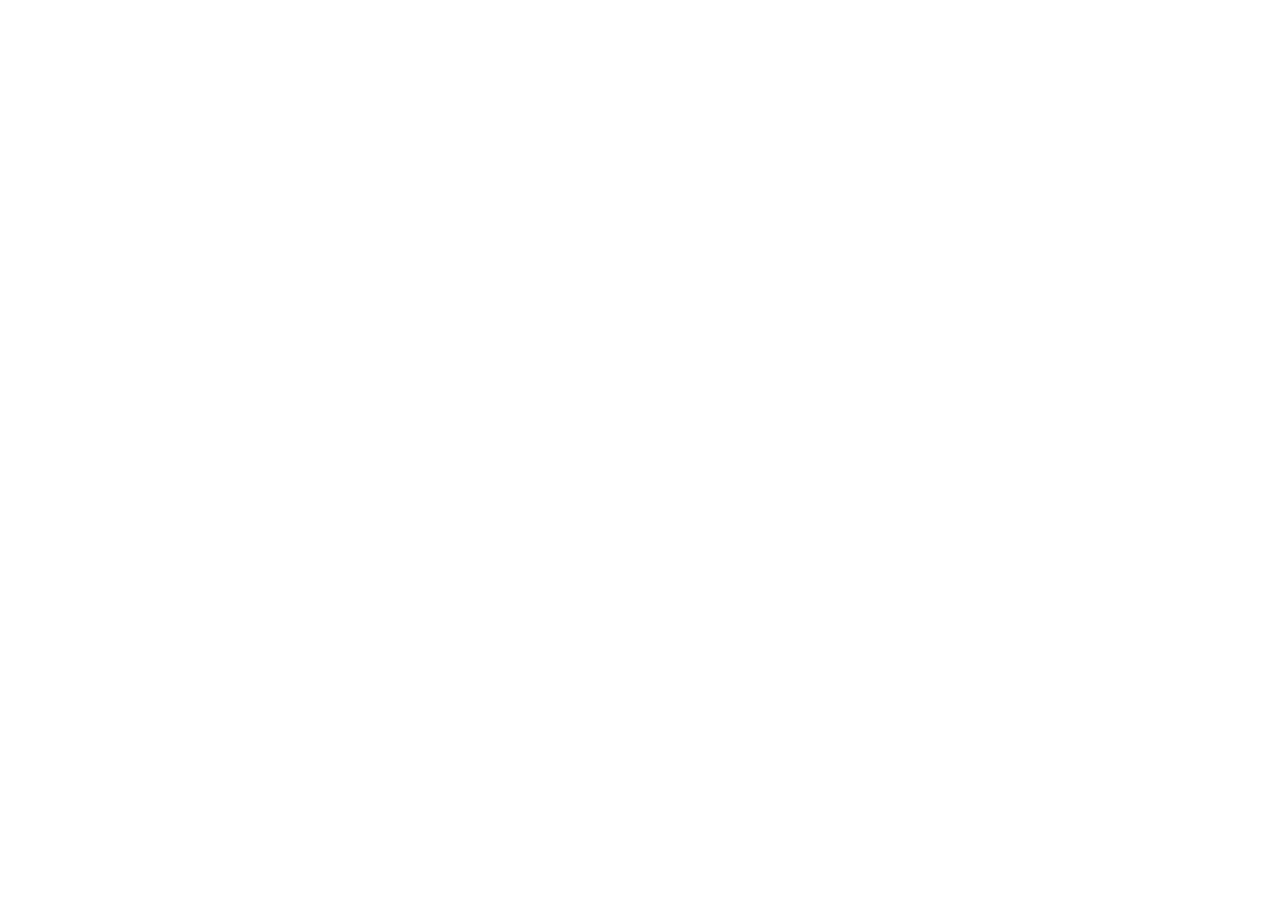
==== index.html @ d8a4719b "Update index.html" ====
<!DOCTYPE html>
<html lang="en">
<head>
  <meta charset="UTF-8" />
  <meta name="viewport" content="width=device-width, initial-scale=1.0"/>
  <title>AI Chat Assistant</title>
  <link rel="stylesheet" href="style.css" />
</head>
<body>
  
<div id="chat-box">
  <div id="chat-header">
    <div><b>AI Assistant</b></div>
    <select id="language-select" title="Choose Language">
      <option value="en">EN</option>
      <option value="fr">FR</option>
      <option value="ar">AR</option>
    </select>
  </div>
  
  <div id="chat-quick-questions" aria-label="Popular Questions">
    <button data-q="What can you do?">What can you do?</button>
    <button data-q="Tell me a fun fact.">Tell me a fun fact.</button>
    <button data-q="How do I contact support?">How do I contact support?</button>
    <button data-q="Do you offer free delivery?">Do you offer free delivery?</button>
  </div>

  <div id="chat-messages" style="max-height: 300px; overflow-y: auto;"></div>

  <div id="chat-input">
    <input type="text" id="chat-user-input" placeholder="Ask your question..." />
    <button id="chat-send-button">Send</button>
  </div>

  <p id="chat-credit">
    Powered by&nbsp;
    <a href="https://instagram.com/mouad_lamghari" target="_blank" rel="noopener noreferrer">
      <b>Mouadev</b>
    </a>
  </p>
</div>

<script src="script.js"></script>
</body>
</html>
---- style.css ----
body {
      font-family: Arial, sans-serif;
      margin: 0;
      padding: 0;
    }
    #chat-toggle-button {
      position: fixed;
      bottom: 20px;
      right: 20px;
      background: #007bff;
      color: white;
      padding: 12px;
      border-radius: 50%;
      cursor: pointer;
      font-size: 24px;
      z-index: 1000;
    }
    #chat-box {
      display: none;
      position: fixed;
      bottom: 80px;
      right: 20px;
      width: 300px;
      background: #fff;
      border: 1px solid #ccc;
      border-radius: 10px;
      box-shadow: 0 0 15px rgba(0,0,0,0.2);
      overflow: hidden;
      z-index: 999;
    }
    #chat-header {
      display: flex;
      justify-content: space-between;
      align-items: center;
      background: #007bff;
      color: white;
      padding: 10px;
    }
    #chat-quick-questions {
      padding: 10px;
      border-bottom: 1px solid #eee;
    }
    #chat-quick-questions button {
      margin: 3px;
      padding: 5px 10px;
      background: #f0f0f0;
      border: none;
      border-radius: 5px;
      cursor: pointer;
    }
    #chat-messages {
      max-height: 200px;
      overflow-y: auto;
      padding: 10px;
    }
    #chat-input {
      display: flex;
      border-top: 1px solid #eee;
      padding: 10px;
    }
    #chat-user-input {
      flex: 1;
      padding: 5px;
      border: 1px solid #ccc;
      border-radius: 5px;
    }
    #chat-send-button {
      margin-left: 5px;
      padding: 5px 10px;
      background: #007bff;
      color: white;
      border: none;
      border-radius: 5px;
      cursor: pointer;
    }
    #chat-credit {
      text-align: center;
      font-size: 12px;
      padding: 10px;
      color: #666;
    }
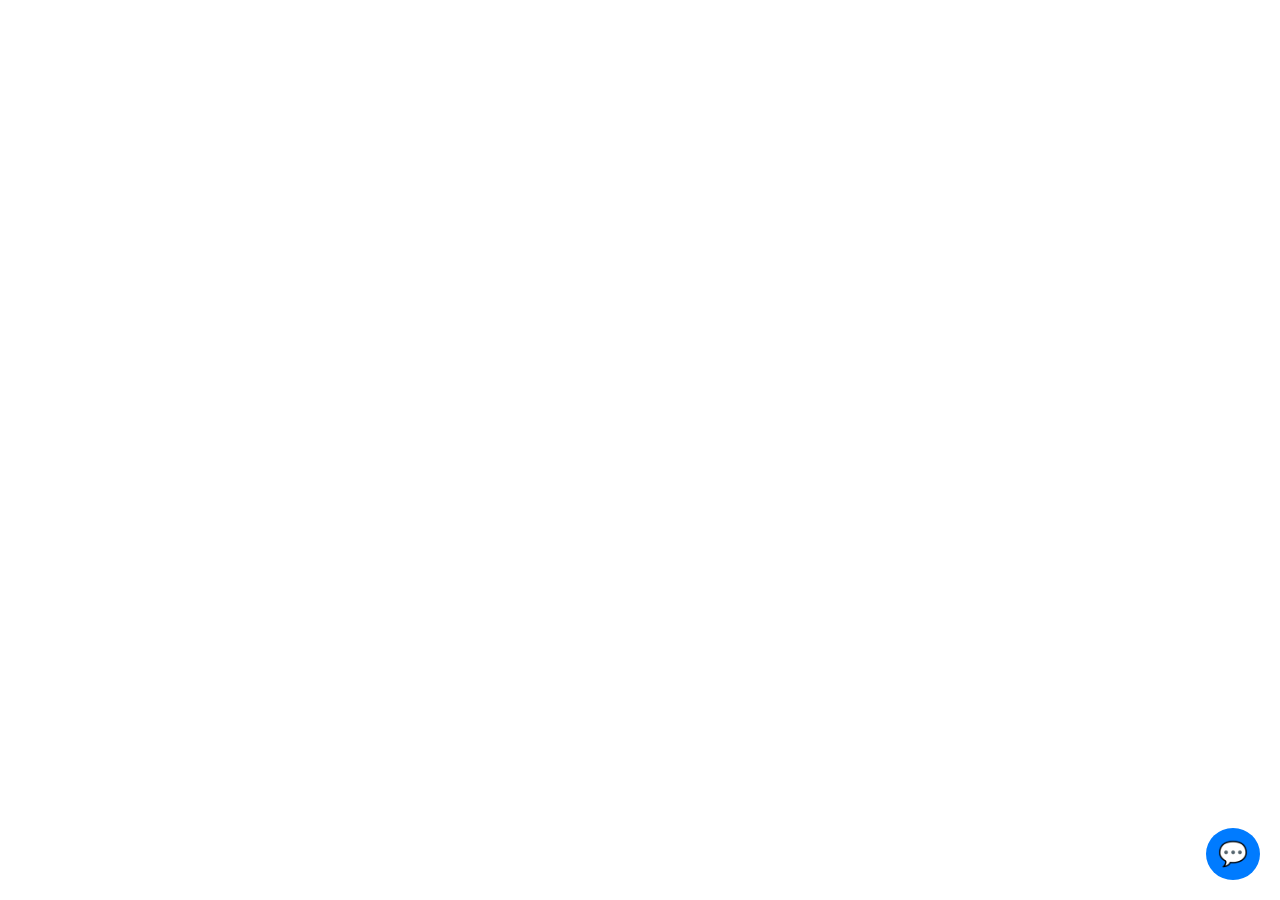
==== commit 65be4cb7: "Update index.html" ====
--- a/index.html
+++ b/index.html
@@ -3,11 +3,11 @@
 <head>
   <meta charset="UTF-8" />
   <meta name="viewport" content="width=device-width, initial-scale=1.0"/>
-  <title>AI Chat Assistant</title>
+  <title>AI Chat Assistant | By Mouadev</title>
   <link rel="stylesheet" href="style.css" />
 </head>
 <body>
-  
+
 <div id="chat-box">
   <div id="chat-header">
     <div><b>AI Assistant</b></div>
@@ -40,7 +40,9 @@
   </p>
 </div>
 
+<!-- ✅ Add this -->
+<div id="chat-toggle-button" title="Chat with AI">💬</div>
+
 <script src="script.js"></script>
 </body>
 </html>
-
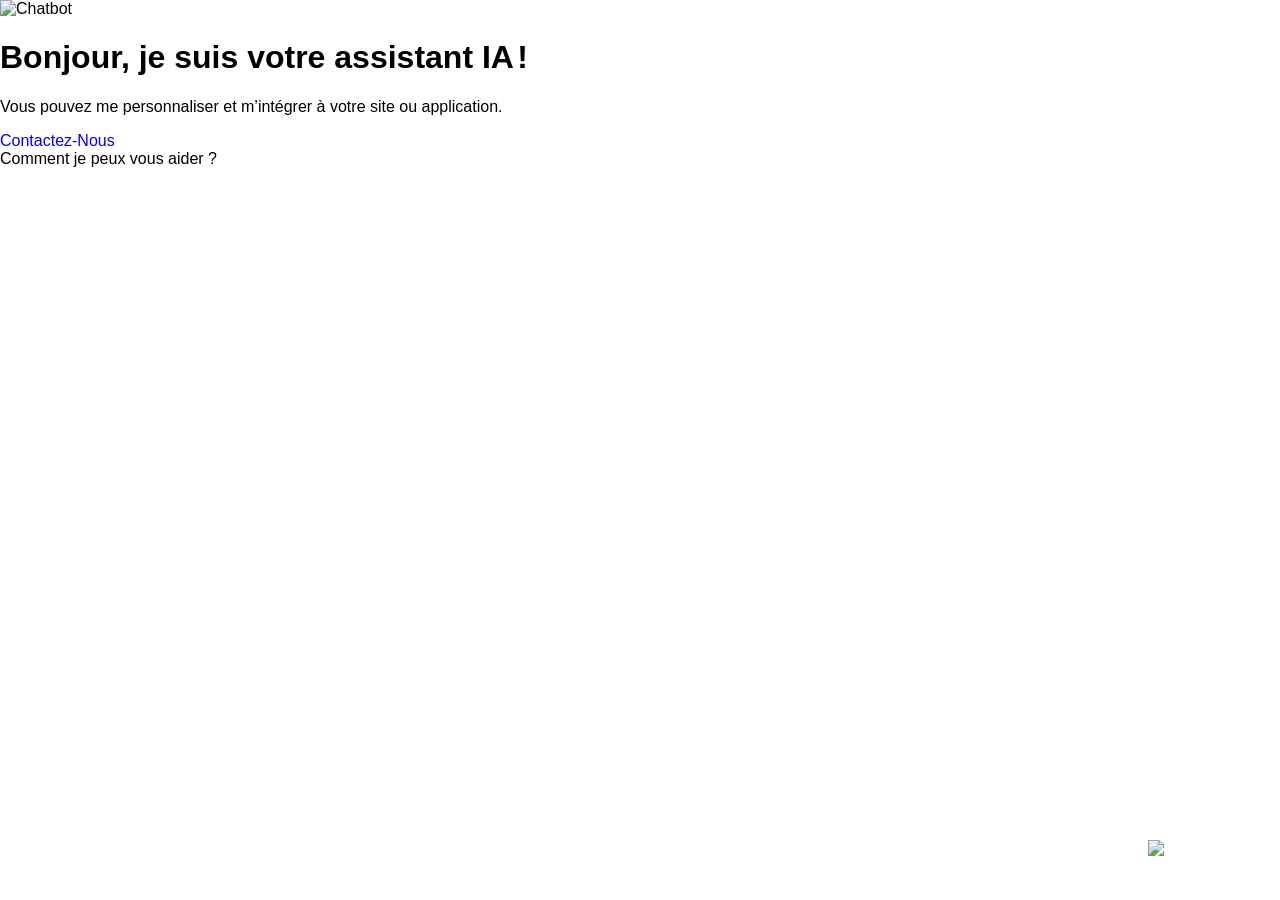
==== commit 6ad0fd7b: "Update index.html" ====
--- a/index.html
+++ b/index.html
@@ -1,48 +1,60 @@
 <!DOCTYPE html>
-<html lang="en">
+<html lang="fr">
+
 <head>
   <meta charset="UTF-8" />
-  <meta name="viewport" content="width=device-width, initial-scale=1.0"/>
+  <meta name="viewport" content="width=device-width, initial-scale=1.0" />
   <title>AI Chat Assistant | By Mouadev</title>
   <link rel="stylesheet" href="style.css" />
 </head>
 <body>
+  <img class="hero-icon"
+    src="https://www.creativefabrica.com/wp-content/uploads/2023/02/21/Yellow-robot-chatbot-icon-design-Graphics-61955630-2-580x387.png"
+    alt="Chatbot" />
+  <h1>Bonjour, je suis votre assistant IA !</h1>
+  <p>Vous pouvez me personnaliser et m’intégrer à votre site ou application.</p>
+ <a href="https://instagram.com/ton_nom_utilisateur" target="_blank" rel="noopener noreferrer" class="chat-button" style="text-decoration:none;">
+  Contactez-Nous
+</a>
+  <div id="chat-box">
+    <div id="chat-header">
+      <div><b>&nbsp;AI Assistant</b></div>
+      <select id="language-select" title="Choose Language">
+        <option value="en">EN</option>
+        <option value="fr">FR</option>
+        <option value="ar">AR</option>
+      </select>
+      <button id="chat-close-button">
+        <img
+          src="https://png.pngtree.com/png-vector/20220628/ourmid/pngtree-icon-close-button-incorrect-forbidden-png-image_5286028.png"
+          alt="Close" style="width:36px; height:32px;">
+      </button>
+    </div>
+    <div id="chat-quick-questions" aria-label="Popular Questions">
+      <button data-q="What can you do?">Est-ce que le chat m’aide sur mon site ?</-button>
+      <button data-q="Tell me a fun fact.">Qui a développé ce modèle ?</button>
+      <button data-q="How do I contact support?">Comment contacter le développeur ?</button>
+      <button data-q="Do you offer free delivery?">Parle-moi des offres ?</button>
+    </div>
 
-<div id="chat-box">
-  <div id="chat-header">
-    <div><b>AI Assistant</b></div>
-    <select id="language-select" title="Choose Language">
-      <option value="en">EN</option>
-      <option value="fr">FR</option>
-      <option value="ar">AR</option>
-    </select>
+    <div id="chat-messages" style="max-height: 300px; overflow-y: auto;"></div>
+
+    <div id="chat-input">
+      <input type="text" id="chat-user-input" placeholder="Tapez votre question..." />
+      <button id="chat-send-button"><b>Envoyer</b></button>
+    </div>
+
+    <p id="chat-credit">
+      Powered by&nbsp;
+      <a href="https://instagram.com/mouad_lamghari" target="_blank" rel="noopener noreferrer">
+        <b id="chat-devloper">MOUADEV</b>
+      </a>
+    </p>
   </div>
-  
-  <div id="chat-quick-questions" aria-label="Popular Questions">
-    <button data-q="What can you do?">What can you do?</button>
-    <button data-q="Tell me a fun fact.">Tell me a fun fact.</button>
-    <button data-q="How do I contact support?">How do I contact support?</button>
-    <button data-q="Do you offer free delivery?">Do you offer free delivery?</button>
-  </div>
+  <div id="chat-toggle-label">Comment je peux vous aider ?</div>
+  <div id="chat-toggle-button" title="Chat with AI" onclick="toggleChat()"></div>
 
-  <div id="chat-messages" style="max-height: 300px; overflow-y: auto;"></div>
+</body>
+<script src="script.js"></script>
 
-  <div id="chat-input">
-    <input type="text" id="chat-user-input" placeholder="Ask your question..." />
-    <button id="chat-send-button">Send</button>
-  </div>
-
-  <p id="chat-credit">
-    Powered by&nbsp;
-    <a href="https://instagram.com/mouad_lamghari" target="_blank" rel="noopener noreferrer">
-      <b>Mouadev</b>
-    </a>
-  </p>
-</div>
-
-<!-- ✅ Add this -->
-<div id="chat-toggle-button" title="Chat with AI">💬</div>
-
-<script src="script.js"></script>
-</body>
 </html>
--- a/style.css
+++ b/style.css
@@ -7,7 +7,9 @@
       position: fixed;
       bottom: 20px;
       right: 20px;
-      background: #007bff;
+      /*width:180px;
+      height:180px;
+      background: #54c490;*/
       color: white;
       padding: 12px;
       border-radius: 50%;
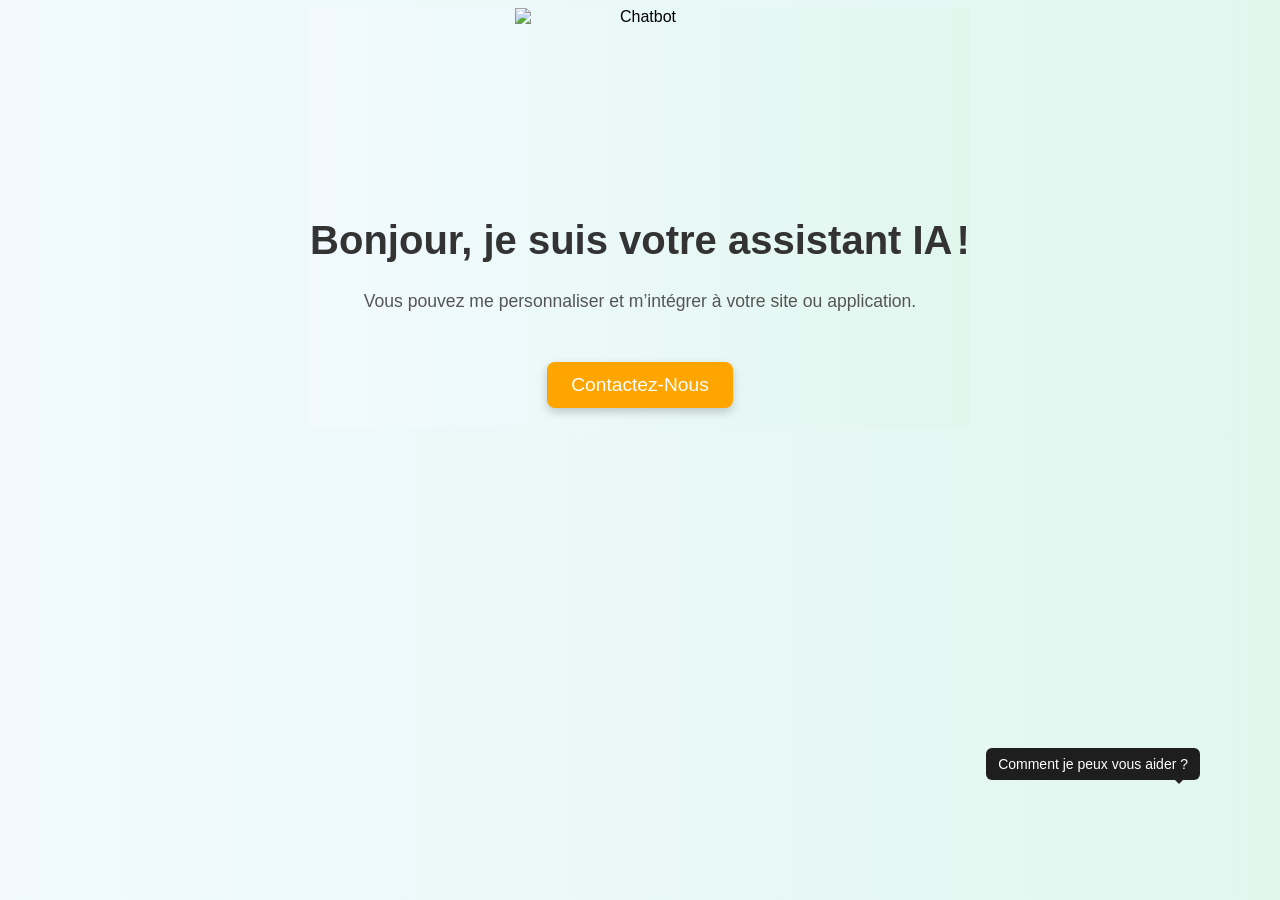
==== commit 6c28442c: "Update index.html" ====
--- a/index.html
+++ b/index.html
@@ -1,10 +1,10 @@
 <!DOCTYPE html>
 <html lang="fr">
-
 <head>
   <meta charset="UTF-8" />
   <meta name="viewport" content="width=device-width, initial-scale=1.0" />
   <title>AI Chat Assistant | By Mouadev</title>
+  <link rel="icon" type="image/png" href="https://www.creativefabrica.com/wp-content/uploads/2023/02/21/Yellow-robot-chatbot-icon-design-Graphics-61955630-2-580x387.png">
   <link rel="stylesheet" href="style.css" />
 </head>
 <body>
--- a/style.css
+++ b/style.css
@@ -1,47 +1,169 @@
-    body {
+    body,
+    html {
+      overflow-x: hidden;
+      overflow-y: auto;
       font-family: Arial, sans-serif;
-      margin: 0;
-      padding: 0;
-    }
+      background-image: url('https://encrypted-tbn0.gstatic.com/images?q=tbn:ANd9GcR3noB99SoDJdhXkIkBmigHkHxxzkGSDFJEWA&s');
+      height: 100hv;
+      font-family: 'Segoe UI', sans-serif;
+      background: linear-gradient(to right, #f2faff, #e1f7ee);
+      display: flex;
+      align-items: center;
+      justify-content: center;
+      flex-direction: column;
+      text-align: center;
+    }
+
+    .hero-icon {
+      width: 250px;
+      height: 190px;
+      animation: float 3s ease-in-out infinite;
+    }
+
+    @keyframes float {
+
+      0%,
+      100% {
+        transform: translateY(0);
+      }
+
+      50% {
+        transform: translateY(-15px);
+      }
+    }
+
+    h1 {
+      color: #333;
+      font-size: 2.5rem;
+      margin: 20px 0 10px;
+    }
+
+    p {
+      color: #555;
+      font-size: 1.1rem;
+      margin-bottom: 30px;
+    }
+
+    .chat-button {
+      padding: 12px 24px;
+      font-size: 1.2rem;
+      cursor: pointer;
+      box-shadow: 0 4px 10px rgba(0, 0, 0, 0.2);
+      transition: transform 0.2s ease;
+      background-color: orange;
+      border: none;
+      color: white;
+      border-radius: 8px;
+      margin: 20px;
+    }
+
+    .chat-button:hover {
+      transform: scale(1.05);
+    }
+
     #chat-toggle-button {
       position: fixed;
       bottom: 20px;
       right: 20px;
-      /*width:180px;
-      height:180px;
-      background: #54c490;*/
       color: white;
       padding: 12px;
       border-radius: 50%;
       cursor: pointer;
       font-size: 24px;
       z-index: 1000;
-    }
+      animation: call-user 3s ease-in-out infinite;
+    }
+
+    #chat-close-button {
+      position: absolute;
+      top: 3px;
+      right: 0px;
+      font-size: 20px;
+      background: transparent;
+      border: none;
+      cursor: pointer;
+      color: #333;
+      font-weight: bold;
+    }
+
+    .ai-answer {
+      position: relative;
+      background-color: #e6fbec;
+      color: #333;
+      padding: 10px;
+      margin: 8px 0;
+      border-radius: 8px;
+      font-size: 14px;
+      font-family: Arial, sans-serif;
+      box-shadow: 0 2px 4px rgba(0, 0, 0, 0.1);
+    }
+
+    .ai-answer::after {
+      content: "";
+      position: absolute;
+      right: -8px;
+      top: 2px;
+      width: 0;
+      height: 0;
+      border-top: 8px solid transparent;
+      border-bottom: 8px solid transparent;
+      border-left: 10px solid #e6fbec;
+    }
+
+    .question {
+      position: relative;
+      background-color: #f7e6e6;
+      color: #333;
+      padding: 10px;
+      margin: 8px 0;
+      border-radius: 8px;
+      font-size: 14px;
+      font-family: Arial, sans-serif;
+      box-shadow: 0 2px 4px rgba(0, 0, 0, 0.1);
+    }
+
+    .question::after {
+      content: "";
+      position: absolute;
+      left: -8px;
+      top: 2px;
+      width: 0;
+      height: 0;
+      border-top: 8px solid transparent;
+      border-bottom: 8px solid transparent;
+      border-right: 10px solid #f7e6e6;
+    }
+
+
     #chat-box {
       display: none;
-      position: fixed;
       bottom: 80px;
       right: 20px;
       width: 300px;
+      max-height: 600px;
       background: #fff;
-      border: 1px solid #ccc;
-      border-radius: 10px;
-      box-shadow: 0 0 15px rgba(0,0,0,0.2);
+      border: 1px solid #b5b5b5;
+      box-shadow: 0 0 15px rgba(0, 0, 0, 0.2);
       overflow: hidden;
-      z-index: 999;
-    }
+      border-radius: 12px;
+      position: fixed;
+      z-index: 9999;
+    }
+
     #chat-header {
       display: flex;
       justify-content: space-between;
       align-items: center;
-      background: #007bff;
+      background: #eaa40c;
       color: white;
       padding: 10px;
     }
+
     #chat-quick-questions {
       padding: 10px;
       border-bottom: 1px solid #eee;
     }
+
     #chat-quick-questions button {
       margin: 3px;
       padding: 5px 10px;
@@ -50,34 +172,233 @@
       border-radius: 5px;
       cursor: pointer;
     }
+
+    #chat-quick-questions button:hover {
+      background: #fab73b;
+      cursor: pointer;
+    }
+
     #chat-messages {
-      max-height: 200px;
+      max-height: 100px;
       overflow-y: auto;
       padding: 10px;
     }
+
     #chat-input {
       display: flex;
       border-top: 1px solid #eee;
       padding: 10px;
-    }
+      min-height: 40px;
+    }
+
     #chat-user-input {
       flex: 1;
       padding: 5px;
-      border: 1px solid #ccc;
+      border: 1px solid #828282;
       border-radius: 5px;
     }
+
+    #chat-user-input:hover {
+      flex: 1;
+      padding: 5px;
+      border: 1px solid #a89d26;
+      border-radius: 5px;
+    }
+
+
     #chat-send-button {
       margin-left: 5px;
       padding: 5px 10px;
-      background: #007bff;
+      background: #eaa40c;
       color: white;
       border: none;
       border-radius: 5px;
       cursor: pointer;
-    }
+      max-height: 40px;
+    }
+
     #chat-credit {
       text-align: center;
       font-size: 12px;
-      padding: 10px;
+      padding: 4px;
       color: #666;
     }
+
+    #chat-devloper {
+      text-align: center;
+      font-size: 12px;
+      color: #ae05a5;
+    }
+
+    #language-select {
+      position: relative;
+      right: 125px;
+      background-color: #ffffff;
+      border-radius: 30%;
+    }
+
+    #chat-toggle-label {
+      position: fixed;
+      bottom: 120px;
+      right: 80px;
+      background: rgb(30, 30, 30);
+      color: white;
+      padding: 8px 12px;
+      border-radius: 6px;
+      font-size: 14px;
+      z-index: 999;
+      animation: fadeInOut 3s infinite;
+    }
+
+    @keyframes fadeInOut {
+      0% {
+        opacity: 0;
+        visibility: visible;
+      }
+
+      20% {
+        opacity: 1;
+        visibility: visible;
+      }
+
+      80% {
+        opacity: 1;
+        visibility: visible;
+      }
+
+      100% {
+        opacity: 0;
+        visibility: hidden;
+      }
+    }
+
+
+    #chat-toggle-label::after {
+      content: "";
+      position: absolute;
+      bottom: -10px;
+      right: 15px;
+      width: 0;
+      height: 0;
+      border-width: 6px;
+      border-style: solid;
+      border-color: rgb(33, 33, 33) transparent transparent transparent;
+    }
+
+    #chat-close-button {
+      background: transparent;
+      border: none;
+      cursor: pointer;
+    }
+
+    #chat-toggle-button {
+      position: fixed;
+      bottom: 20px;
+      right: 20px;
+      width: 80px;
+      height: 80px;
+      background-image: url('https://www.creativefabrica.com/wp-content/uploads/2023/02/21/Yellow-robot-chatbot-icon-design-Graphics-61955630-2-580x387.png');
+      background-size: cover;
+      background-position: center;
+      border-radius: 50%;
+      cursor: pointer;
+      z-index: 1000;
+      animation: botbuttom 3s ease-in-out infinite;
+    }
+
+    @keyframes botbuttom {
+
+      0%,
+      100% {
+        transform: translateY(0) rotate(0deg);
+      }
+
+      20% {
+        transform: translateY(-10px) rotate(-5deg);
+      }
+
+      40% {
+        transform: translateY(5px) rotate(5deg);
+      }
+
+      60% {
+        transform: translateY(-6px) rotate(-3deg);
+      }
+
+      80% {
+        transform: translateY(3px) rotate(2deg);
+      }
+    }
+
+    @media (max-width: 480px) {
+      h1 {
+        font-size: 1.5rem;
+        margin-bottom: 8px;
+      }
+
+      p {
+        font-size: 1rem;
+        margin-bottom: 8px;
+      }
+
+      .chat-button {
+        font-size: 14px;
+        padding: 10px 20px;
+      }
+
+      #chat-box {
+        display: none;
+        position: fixed;
+        bottom: 40px;
+        max-height: 200px;
+        right: 20px;
+        width: 280px;
+        background: #fff;
+        border: 1px solid #b5b5b5;
+        box-shadow: 0 0 15px rgba(0, 0, 0, 0.2);
+        overflow: hidden;
+        border-radius: 10px;
+        position: fixed;
+        z-index: 9999;
+      }
+
+      #chat-header {
+        display: flex;
+        justify-content: space-between;
+        align-items: center;
+        background: #eaa40c;
+        color: white;
+        padding: 6px;
+      }
+
+      #chat-send-button {
+        margin-left: 5px;
+        padding: 5px 10px;
+        background: #eaa40c;
+        color: white;
+        border: none;
+        border-radius: 5px;
+        cursor: pointer;
+        max-height: 40px;
+        max-width: 80px;
+      }
+
+      #language-select {
+        position: relative;
+        right: 110px;
+        font-size: 11px;
+        background-color: #ffffff;
+        border-radius: 30%;
+      }
+
+      footer {
+        position: relative;
+        z-index: 1;
+      }
+    }
+
+
+    footer {
+      position: relative;
+      z-index: 1;
+    }
